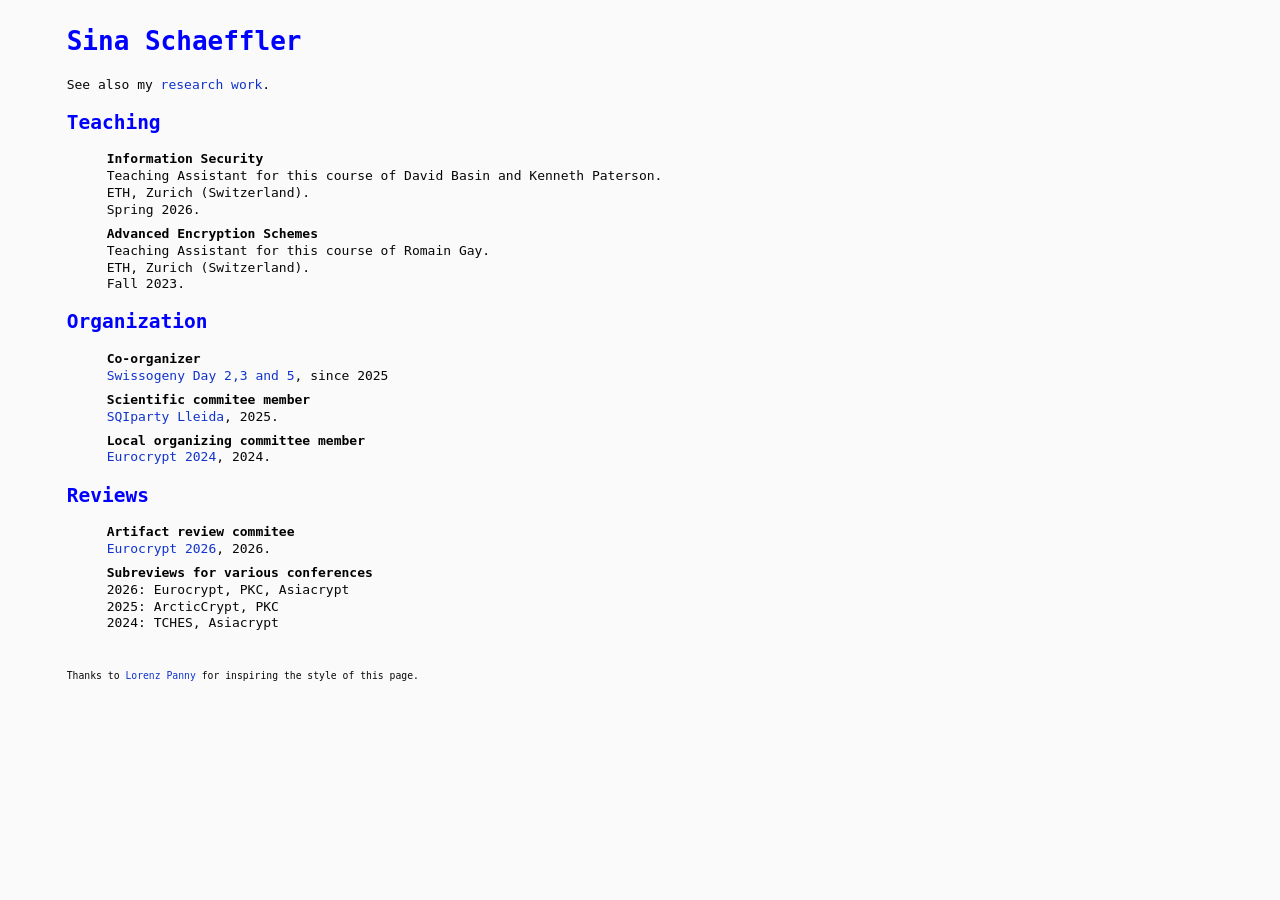
==== others.html @ f3152e33 "Add services" ====
<!doctype html>
<html lang="en">
    <head>
        <meta charset="utf-8">
        <meta name="viewport" content="width=device-width, initial-scale=1.0">
        <title>Sina Schaeffler</title>
        <link rel="stylesheet" href="/style.css">
    <body>
        <main>

            <header>
                <h1>Sina Schaeffler</h1>
            </header>


<p>
See also my <a href=index.html>research work</a>.

<h2>Teaching</h2>
<ul class="spaced-list">
    <li>
        <b>Information Security</b><br>
	Teaching Assistant for this course of David Basin and Kenneth Paterson.<br>
	ETH, Zurich (Switzerland).<br>
	Spring 2026.<br>
    </li>
    <li>
        <b>Advanced Encryption Schemes</b><br>
	Teaching Assistant for this course of Romain Gay.<br>
	ETH, Zurich (Switzerland).<br>
	Fall 2023.<br>
    </li>
</ul>


<h2>Organization</h2>
<ul class="spaced-list">
    <li>
        <b>Co-organizer</b><br>
	<a href=https://swissogeny.github.io>Swissogeny Day 2,3 and 5</a>, since 2025<br>
    </li>
    <li>
        <b>Scientific commitee member</b><br>
	<a href=http://www.cig.udl.cat/SQIparty2025_home>SQIparty Lleida</a>, 2025.<br>
    </li>
    <li>
        <b>Local organizing committee member</b><br>
	<a href=https://eurocrypt.iacr.org/2024/>Eurocrypt 2024</a>, 2024.<br>
    </li>
</ul>


<h2>Reviews</h2>
<ul class="spaced-list">
    <li>
        <b>Artifact review commitee</b><br>
	<a href="https://eurocrypt.iacr.org/2026/">Eurocrypt 2026</a>, 2026.<br>
    </li>
    <li>
        <b>Subreviews for various conferences</b><br>
        2026: Eurocrypt, PKC, Asiacrypt<br>
        2025: ArcticCrypt, PKC<br>
        2024: TCHES, Asiacrypt
    </li>
</ul>

<div id="thanks">
Thanks to <a href="https:yx7.cc">Lorenz Panny</a> for inspiring the style of this page.
</div>

        </main>
    </body>
---- style.css ----
body { font-family: monospace; display: flex; max-width: 150ch; line-height: 1.3; }
main { margin-left: 5%; margin-right: 5%; }

.spaced-list > li { margin-bottom: 1ex; }

ul { list-style-type: none; }

a { text-decoration: none; }
a:hover { text-decoration: underline; }

a.footnote { vertical-align: super; font-size: .7em; }
.footnote > li { font-size: 120%; margin-top: 1ex; }

.nowrap { white-space: nowrap; }

body { background-color: #fafafa; color: #070707; }
h2 { color: #0000ff; }
h1 { color: #0000ff; }
b { color: #000000; }
a { color: #13c; }
a:visited { color: #13c; }

@media (prefers-color-scheme: dark) {
body { background-color: #111111; color: #ffffee; }
h2 { color: #ffff00; }
h1 { color: #39f; }
b { color: #ffffff; }
a { color: #39f; }
a:visited { color: #39f; }
}

#thanks { text-align: left; font-size: 75%; margin-top:1cm  }
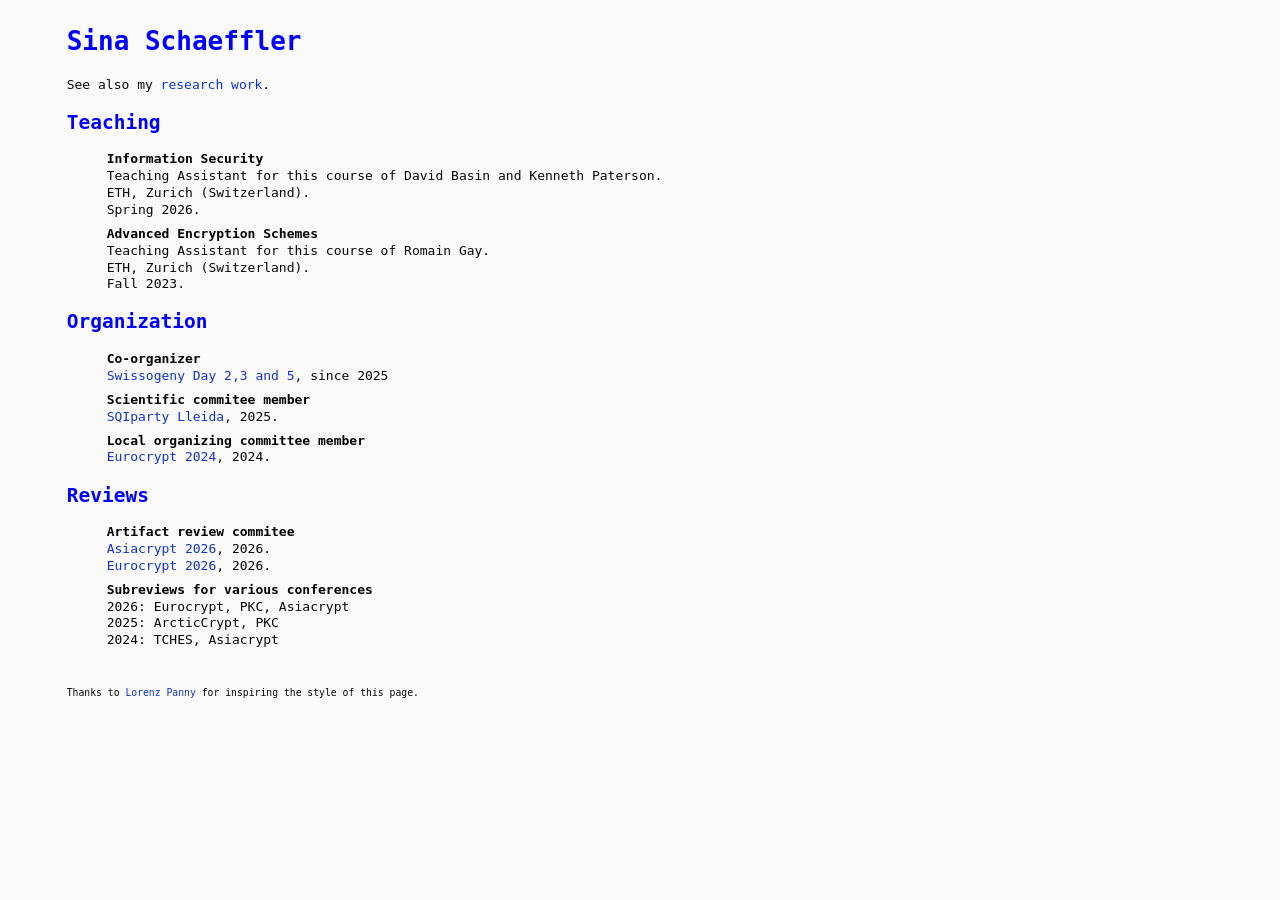
==== commit 4c62d212: "Update others" ====
--- a/others.html
+++ b/others.html
@@ -54,6 +54,7 @@
 <ul class="spaced-list">
     <li>
         <b>Artifact review commitee</b><br>
+	<a href="https://asiacrypt.iacr.org/2026/">Asiacrypt 2026</a>, 2026.<br>
 	<a href="https://eurocrypt.iacr.org/2026/">Eurocrypt 2026</a>, 2026.<br>
     </li>
     <li>
@@ -65,7 +66,7 @@
 </ul>
 
 <div id="thanks">
-Thanks to <a href="https:yx7.cc">Lorenz Panny</a> for inspiring the style of this page.
+Thanks to <a href="https://yx7.cc">Lorenz Panny</a> for inspiring the style of this page.
 </div>
 
         </main>
